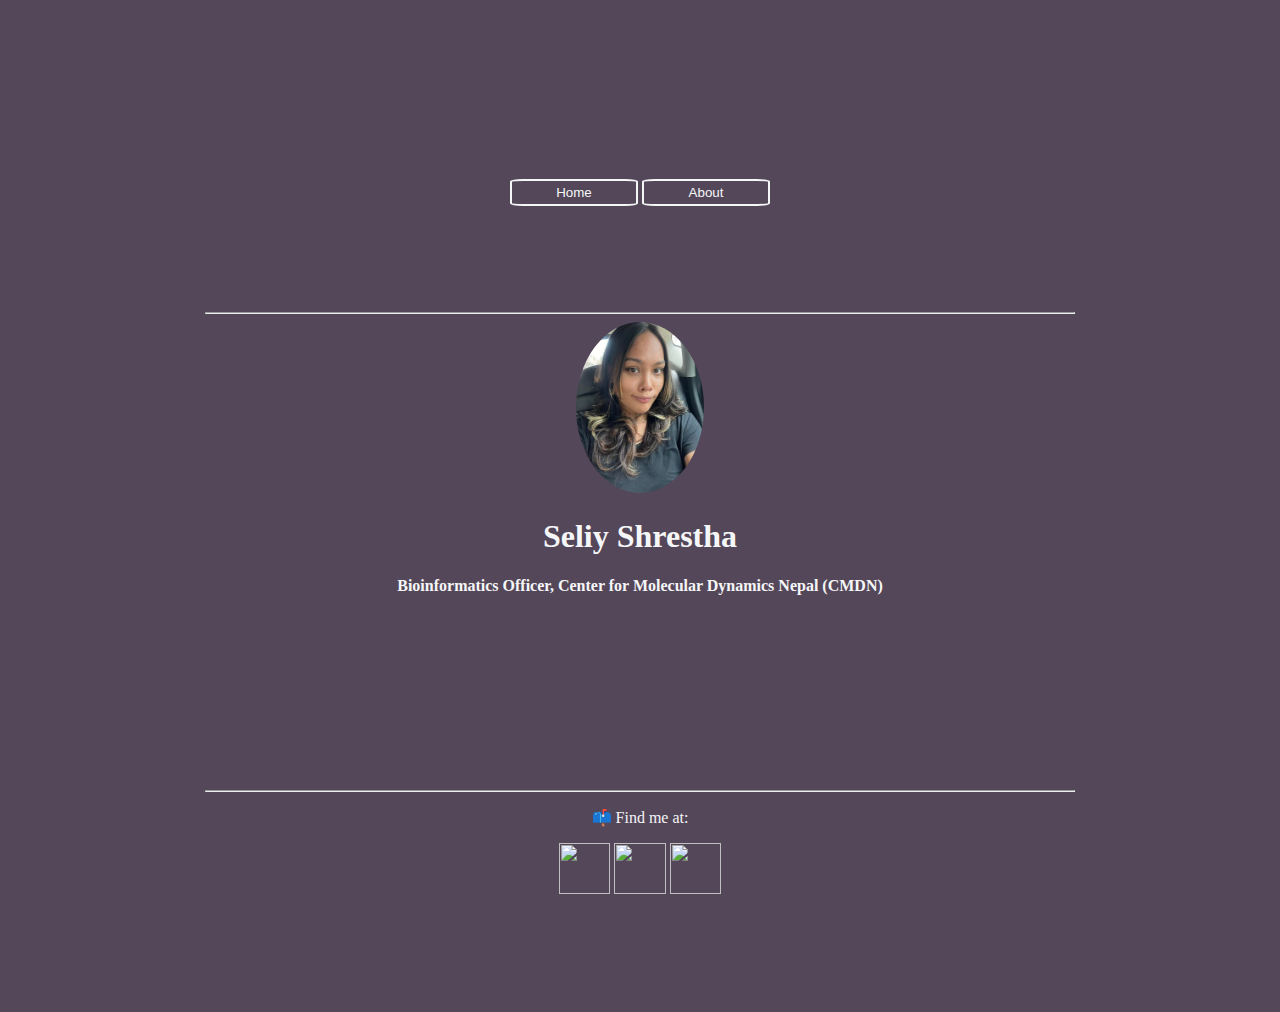
==== index.html @ 7872c45d "Add files via upload" ====
<!DOCTYPE html>
<html lang="en">

<head>
    <meta charset="UTF-8">
    <meta http-equiv="X-UA-Compatible" content="IE=edge">
    <meta name="viewport" content="width=device-width, initial-scale=1.0">
    <link rel="stylesheet" href="styles.css">
    <link href="About.html">
    <link rel="stylesheet" href="https://fonts.googleapis.com/css2?family=Material+Symbols+Outlined:opsz,wght,FILL,GRAD@20..48,100..700,0..1,-50..200" />
    <link rel="stylesheet" href="https://fonts.googleapis.com/css2?family=Material+Symbols+Outlined:opsz,wght,FILL,GRAD@20..48,100..700,0..1,-50..200" />
    <title>SeilyShrestha</title>
</head>

<body>
    
    <section>
        
        <div class="header">
            <p>
                <a href="#"><button class ="buttons-ha">Home</button></a>
                <a href="about.html"> <button class ="buttons-ha">About</button></a>
            </p>
        </div>
        <hr>

        <div class="container">
            <img class="my_img" src="seils.jpg" alt="my_profilepic">
            <h1>Seliy Shrestha</h1>
            <p><h4>Bioinformatics Officer, Center for Molecular Dynamics Nepal (CMDN)</h4></p>
        </div>
        
    </section><hr>
    <div class="footer">
        <p>📫 Find me at:</p>
        <spam class="social_links">
            <a href="https://www.linkedin.com/in/seily-shrestha-a17429182/"><img class="social-icons" src="https://img.icons8.com/color/344/linkedin.png"></a>
            <a href="https://github.com/seilyshrestha"><img class="social-icons" src="https://img.icons8.com/fluency/344/github.png"></a>
            <a href="https://twitter.com/seily_shrestha"><img class="social-icons" src="https://img.icons8.com/color/344/twitter.png"></a>

        </spam>
    </div>   
    
</body>
---- styles.css ----
@import url('https://fonts.googleapis.com/css2?family=Roboto+Slab:wght@500&display=swap');

@mixin display-flex {
  display: flex;
  align-items: center;
  justify-content: center;
}

* {
    box-sizing: border-box;
  }
  

  .material-symbols-outlined {
    text-align: right;

}

body {
    background-color: #544759;
    width: 100%;
    height: 100vh;
    margin: 0;
    color: #f5f6f7;
    font-family: Tahoma;
    font-size: 16px;
    
  }

  .header {
    margin-top: 7em;
    text-align: center;
    padding: 3.2em;
    padding-bottom: 0.22px;

    /* display: inline-block; */
  }

  hr{
    width: 68vw;
    margin-top: 10vh;
  }

  button:hover {
    color: #222334;
  }
  button:active{
    color: #222334;
  }
  
  .buttons-ha{
    border-radius: 10%;
    display:inline-block;
    width: 100px;
    height: 2em;
    margin: 0;
    min-width: 10vw;
    border: 0.22vw solid #f5f6f7;
    color:#f5f6f7;
    background-color: transparent;

  }

  .container{
    @include display-flex;
    position: relative;
    width: 50vw;
    height: 42vh;
    text-align: center;
    min-width: 50vw;
    max-width: 70vw;
    max-height: 65vh;
    margin: auto;
    padding:auto;
  }

  .footer{
    position: relative;
    text-align: center;
    padding: 0;
    margin:0;
  }

  .social-icons{
    height: 4vw;
    width: 4vw;
  }

  .about{
    text-align: justify;
    width:fit-content;
    font-size: 16px ;
    font-weight: bold;
  }

  .my_img{
    height: auto;
    width:10vw;
    border-radius: 98%;
}
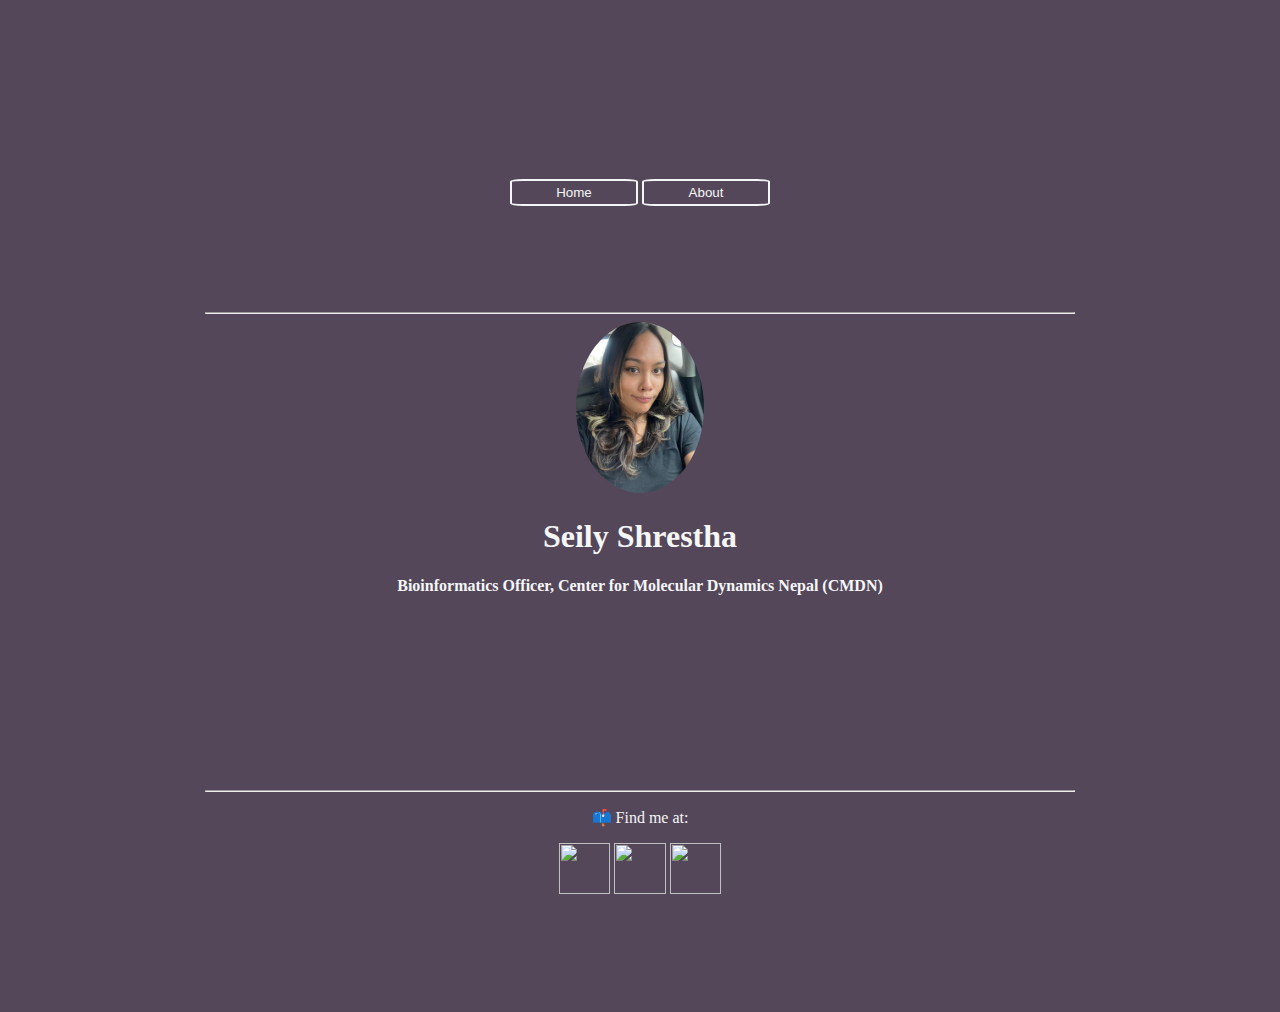
==== commit a0adfcd2: "Update index.html" ====
--- a/index.html
+++ b/index.html
@@ -26,7 +26,7 @@
 
         <div class="container">
             <img class="my_img" src="seils.jpg" alt="my_profilepic">
-            <h1>Seliy Shrestha</h1>
+            <h1>Seily Shrestha</h1>
             <p><h4>Bioinformatics Officer, Center for Molecular Dynamics Nepal (CMDN)</h4></p>
         </div>
         
@@ -41,4 +41,4 @@
         </spam>
     </div>   
     
-</body>+</body>
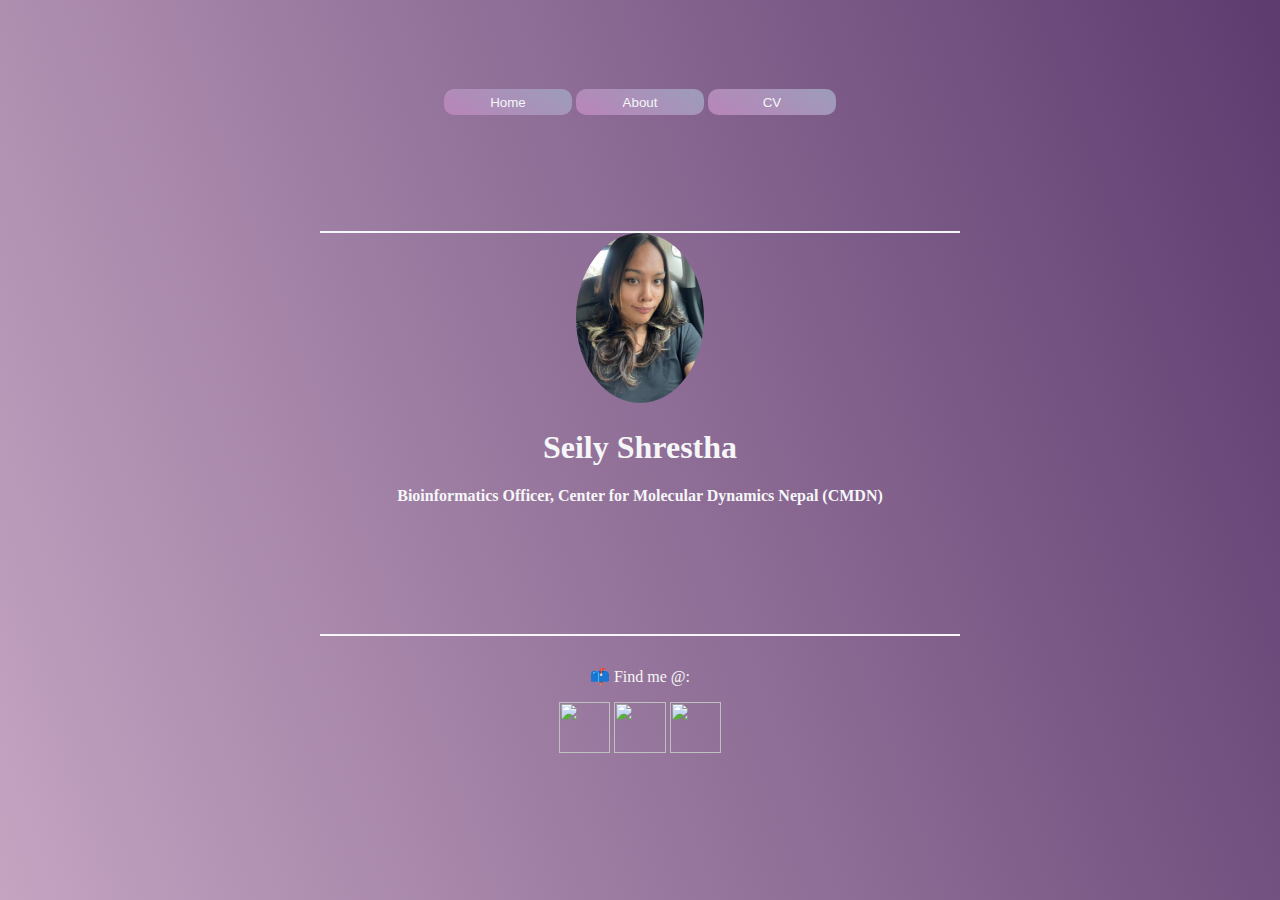
==== commit eba0fc44: "Add files via upload" ====
--- a/index.html
+++ b/index.html
@@ -7,6 +7,7 @@
     <meta name="viewport" content="width=device-width, initial-scale=1.0">
     <link rel="stylesheet" href="styles.css">
     <link href="About.html">
+    <link href="view-cv.html">
     <link rel="stylesheet" href="https://fonts.googleapis.com/css2?family=Material+Symbols+Outlined:opsz,wght,FILL,GRAD@20..48,100..700,0..1,-50..200" />
     <link rel="stylesheet" href="https://fonts.googleapis.com/css2?family=Material+Symbols+Outlined:opsz,wght,FILL,GRAD@20..48,100..700,0..1,-50..200" />
     <title>SeilyShrestha</title>
@@ -14,25 +15,28 @@
 
 <body>
     
-    <section>
-        
+    <fieldset class="field topField">        
         <div class="header">
             <p>
                 <a href="#"><button class ="buttons-ha">Home</button></a>
                 <a href="about.html"> <button class ="buttons-ha">About</button></a>
+                <a href="view-cv.html"> <button class ="buttons-ha">CV</button></a>
             </p>
         </div>
-        <hr>
+        
+    </fieldset>
 
+    <fieldset class="field main-content">    
         <div class="container">
-            <img class="my_img" src="seils.jpg" alt="my_profilepic">
-            <h1>Seily Shrestha</h1>
-            <p><h4>Bioinformatics Officer, Center for Molecular Dynamics Nepal (CMDN)</h4></p>
+                <img class="my_img" src="seils.jpg" alt="my_profilepic" id="myImg">
+                <h1>Seily Shrestha</h1>
+                <p><h4>Bioinformatics Officer, Center for Molecular Dynamics Nepal (CMDN)</h4></p>
         </div>
-        
-    </section><hr>
+    </fieldset>
+
+    <fieldset class="field bottom-content">
     <div class="footer">
-        <p>📫 Find me at:</p>
+        <p>📫 Find me @:</p>
         <spam class="social_links">
             <a href="https://www.linkedin.com/in/seily-shrestha-a17429182/"><img class="social-icons" src="https://img.icons8.com/color/344/linkedin.png"></a>
             <a href="https://github.com/seilyshrestha"><img class="social-icons" src="https://img.icons8.com/fluency/344/github.png"></a>
@@ -40,5 +44,7 @@
 
         </spam>
     </div>   
-    
-</body>
+</fieldset>
+
+
+</body>--- a/styles.css
+++ b/styles.css
@@ -17,8 +17,11 @@
 }
 
 body {
-    background-color: #544759;
-    width: 100%;
+    /* background-color: #544759; */
+    background: linear-gradient(70deg,#c4a4c1,#5d3b6f );
+    
+    /* background: linear-gradient(to right,#596e89, #1c4457); */
+     width: 100%;
     height: 100vh;
     margin: 0;
     color: #f5f6f7;
@@ -28,51 +31,58 @@
   }
 
   .header {
-    margin-top: 7em;
+    margin-top: 1em;
     text-align: center;
     padding: 3.2em;
-    padding-bottom: 0.22px;
+    
+    height: 20vh;
+
 
     /* display: inline-block; */
   }
 
-  hr{
+  /* hr{
     width: 68vw;
     margin-top: 10vh;
-  }
+  } */
 
   button:hover {
     color: #222334;
+    transform:scale(1.04);
+
   }
   button:active{
-    color: #222334;
+    color: #5357a3;
   }
   
   .buttons-ha{
-    border-radius: 10%;
+    border-radius: 10px;
     display:inline-block;
     width: 100px;
     height: 2em;
     margin: 0;
     min-width: 10vw;
-    border: 0.22vw solid #f5f6f7;
+    border: 2px transparent;
+    /* border: 0.22vw solid #f5f6f7; */
     color:#f5f6f7;
+    background: linear-gradient(30deg,#b985b9,#9c9cba);
     background-color: transparent;
 
   }
 
   .container{
-    @include display-flex;
+    /* @include display-flex; */
     position: relative;
     width: 50vw;
-    height: 42vh;
+    height: 45vh;
+    margin:0;
     text-align: center;
     min-width: 50vw;
-    max-width: 70vw;
-    max-height: 65vh;
     margin: auto;
-    padding:auto;
+    border-bottom: 2px solid;
+    border-top: 2px solid;
   }
+
 
   .footer{
     position: relative;
@@ -85,7 +95,10 @@
     height: 4vw;
     width: 4vw;
   }
+ .social-icons:hover{
+  transform:scale(1.09);
 
+ }
   .about{
     text-align: justify;
     width:fit-content;
@@ -93,8 +106,59 @@
     font-weight: bold;
   }
 
+  /* .about  {
+    text-align: center;
+  } */
+
   .my_img{
     height: auto;
-    width:10vw;
-    border-radius: 98%;
+    width: 10vw;
+    border-radius: 70%;
+}
+
+.my_img:hover{
+    opacity: 0.6;
+    /* transform:scale(1.5); */
+}
+
+.field{
+  border: none
+}
+.topField{
+  margin-top: 0;
+  height: 25vh;
+}
+
+.heading{
+  border-bottom: 2px solid azure;
+  padding: 0;
+  margin-left: 5px;
+  margin-bottom: 7px;
+}
+
+
+.content{
+  border: 2px hidden;
+  background-color: #342938;
+  margin: 3px 25px 3px 25px;
+  background: linear-gradient(150deg, #6e6581,#551b4a);
+  cursor: crosshair;
+}
+
+.page-nav #pages{
+  overflow: hidden;
+  display: inline;
+  
+}
+.computational-skills ul{
+  column-count: 2;
+  
+}
+
+.lab-skill ul{
+  column-count: 2;
+}
+
+.little-desc{
+  text-align: center;
 }